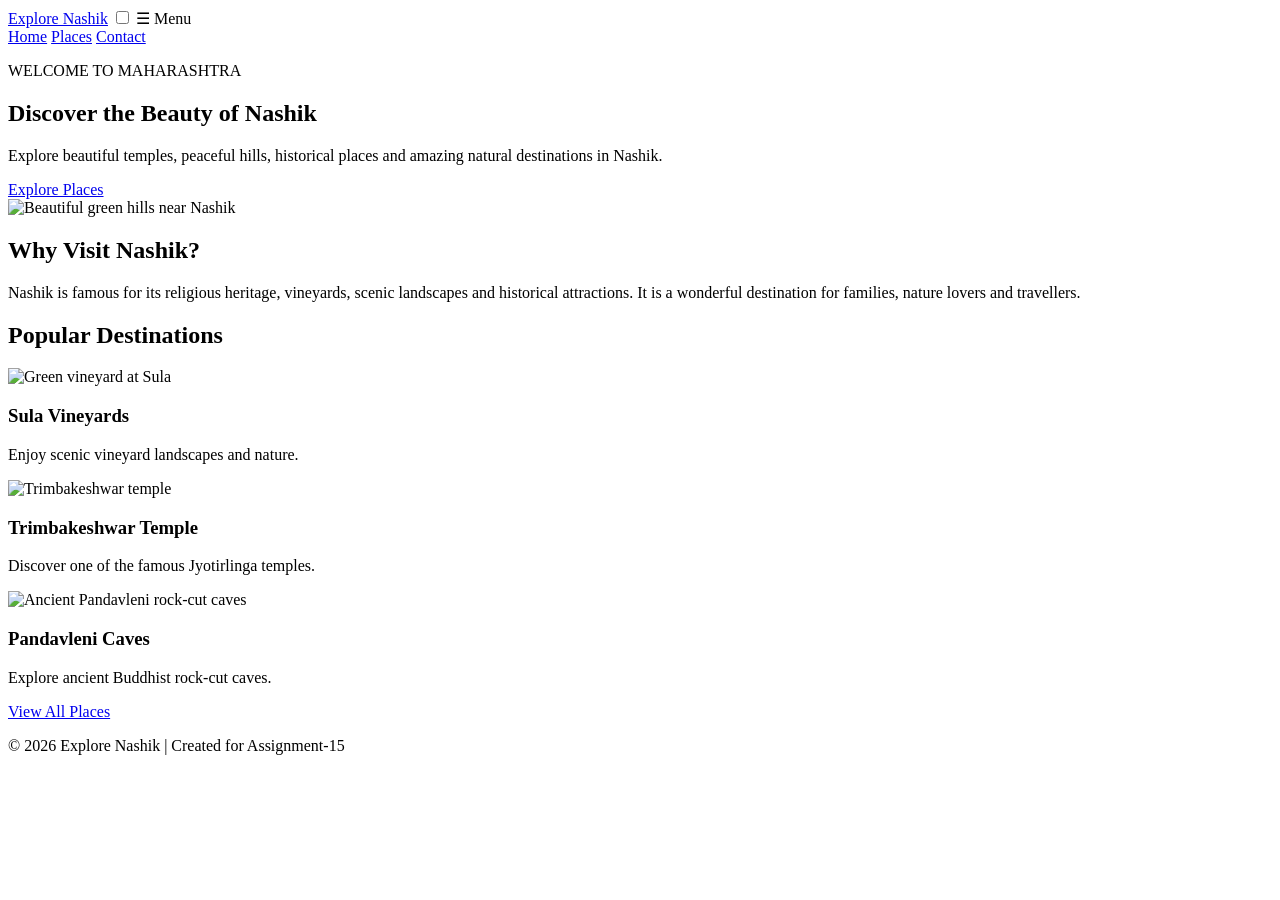
==== index.html @ 38271247 "home page" ====
<!DOCTYPE html>
<html lang="en">
<head>
    <meta charset="UTF-8">
    <meta name="viewport" content="width=device-width, initial-scale=1.0">
    <title>Explore Nashik | Home</title>
    <link rel="stylesheet" href="style.css">
</head>
<body>

    <!-- Website header -->
    <header class="site-header">
        <a href="index.html" class="logo">Explore Nashik</a>

        <!-- Mobile menu toggle -->
        <input type="checkbox" id="menu-toggle" class="menu-toggle">
        <label for="menu-toggle" class="menu-icon">☰ Menu</label>

        <!-- Navigation links -->
        <nav class="navigation">
            <a href="index.html" class="active">Home</a>
            <a href="places.html">Places</a>
            <a href="contact.html">Contact</a>
        </nav>
    </header>

    <!-- Main welcome section -->
    <main>
        <section class="hero-section">
            <div class="hero-content">
                <p class="welcome-text">WELCOME TO MAHARASHTRA</p>
                <h1>Discover the Beauty of Nashik</h1>
                <p>
                    Explore beautiful temples, peaceful hills, historical
                    places and amazing natural destinations in Nashik.
                </p>
                <a href="places.html" class="primary-button">
                    Explore Places
                </a>
            </div>

            <img
                src="images/anjaneri-hills.jpg"
                alt="Beautiful green hills near Nashik"
                class="hero-image">
        </section>

        <!-- Introduction section -->
        <section class="intro-section">
            <h2>Why Visit Nashik?</h2>
            <p>
                Nashik is famous for its religious heritage, vineyards,
                scenic landscapes and historical attractions.
                It is a wonderful destination for families, nature lovers
                and travellers.
            </p>
        </section>

        <!-- Featured destinations -->
        <section class="featured-section">
            <h2>Popular Destinations</h2>

            <div class="place-grid">
                <article class="place-card">
                    <img src="images/sula-vineyards.jpg"
                         alt="Green vineyard at Sula">
                    <div class="card-content">
                        <h3>Sula Vineyards</h3>
                        <p>Enjoy scenic vineyard landscapes and nature.</p>
                    </div>
                </article>

                <article class="place-card">
                    <img src="images/trimbakeshwar-temple.jpg"
                         alt="Trimbakeshwar temple">
                    <div class="card-content">
                        <h3>Trimbakeshwar Temple</h3>
                        <p>Discover one of the famous Jyotirlinga temples.</p>
                    </div>
                </article>

                <article class="place-card">
                    <img src="images/pandavleni-caves.jpg"
                         alt="Ancient Pandavleni rock-cut caves">
                    <div class="card-content">
                        <h3>Pandavleni Caves</h3>
                        <p>Explore ancient Buddhist rock-cut caves.</p>
                    </div>
                </article>
            </div>

            <a href="places.html" class="secondary-button">
                View All Places
            </a>
        </section>
    </main>

    <!-- Website footer -->
    <footer class="site-footer">
        <p>&copy; 2026 Explore Nashik | Created for Assignment-15</p>
    </footer>

</body>
</html>
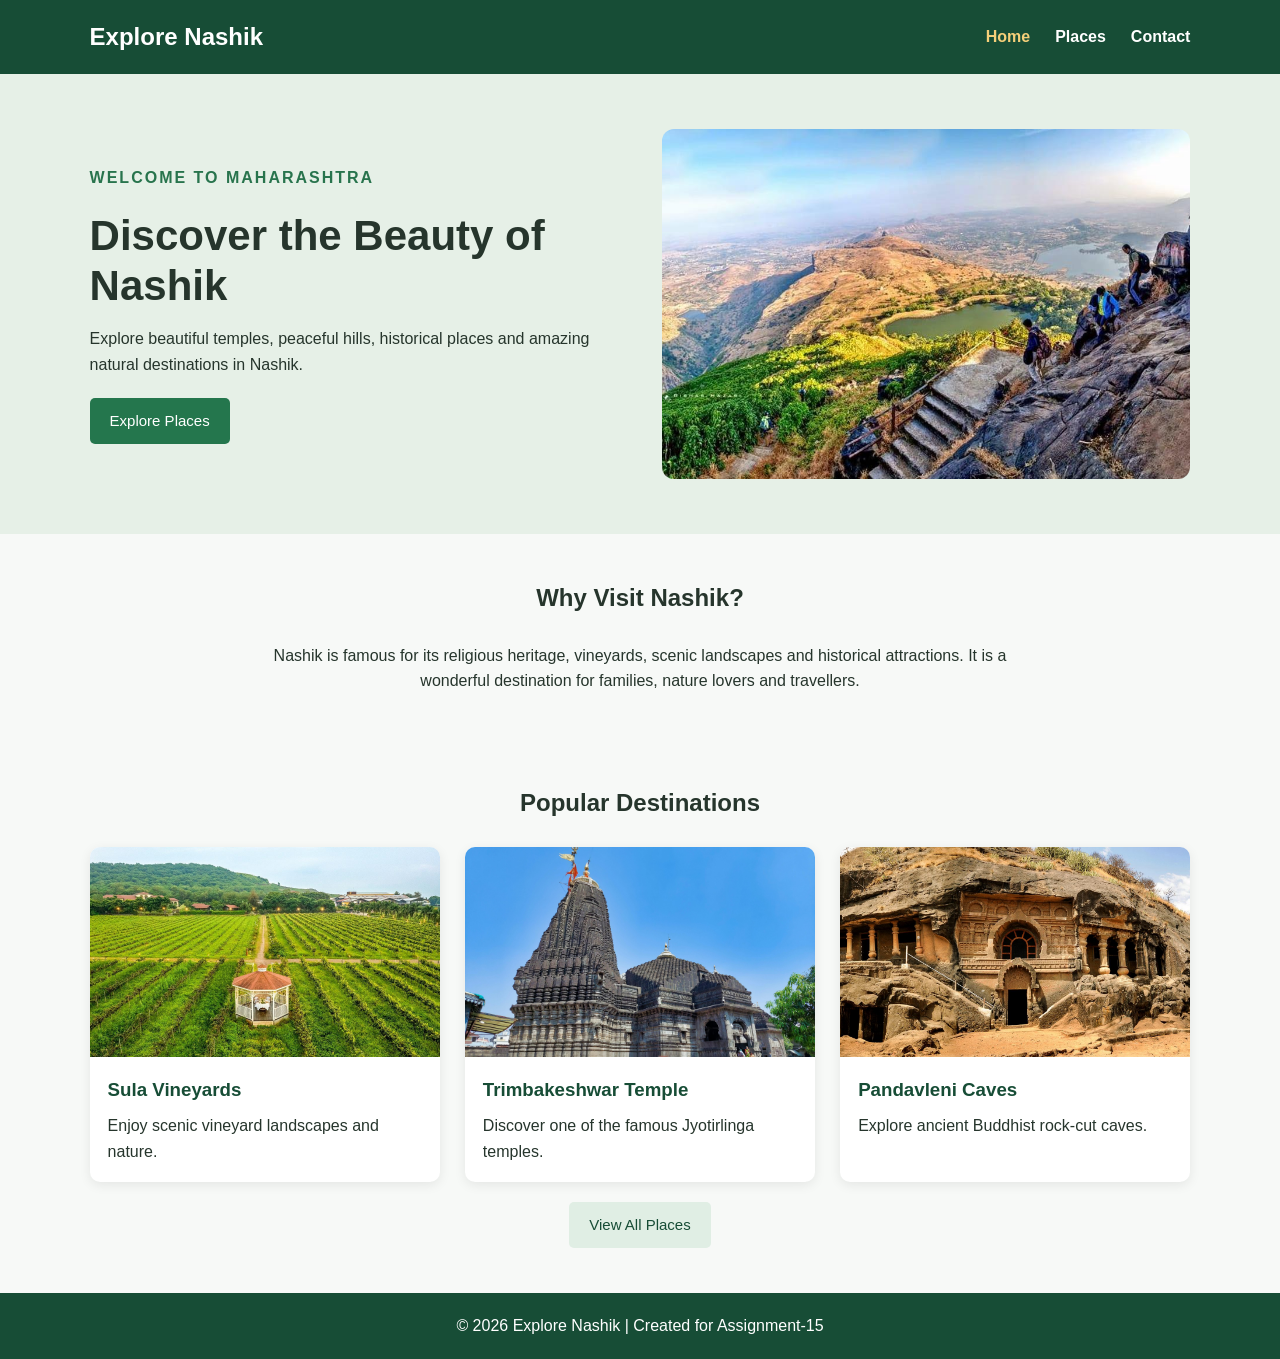
==== commit e75f977f: "Update image source for Pandavleni Caves" ====
--- a/index.html
+++ b/index.html
@@ -81,7 +81,7 @@
                 </article>
 
                 <article class="place-card">
-                    <img src="images/pandavleni-caves.jpg"
+                    <img src="images/pandavleni-caves1.jpg"
                          alt="Ancient Pandavleni rock-cut caves">
                     <div class="card-content">
                         <h3>Pandavleni Caves</h3>
--- a/style.css
+++ b/style.css
@@ -0,0 +1,345 @@
+
+
+/* 1. Basic page settings */
+* {
+    margin: 0;
+    padding: 0;
+    box-sizing: border-box;
+}
+
+body {
+    font-family: Arial, sans-serif;
+    background-color: #f7f9f7;
+    color: #26352c;
+    line-height: 1.6;
+}
+
+/* 2. Header and logo */
+.site-header {
+    display: flex;
+    justify-content: space-between;
+    align-items: center;
+    padding: 18px 7%;
+    background-color: #174d36;
+    color: white;
+}
+
+.logo {
+    color: white;
+    text-decoration: none;
+    font-size: 24px;
+    font-weight: bold;
+}
+
+/* 3. Desktop navigation */
+.navigation {
+    display: flex;
+    gap: 25px;
+}
+
+.navigation a {
+    color: white;
+    text-decoration: none;
+    font-weight: bold;
+}
+
+.navigation a:hover,
+.navigation a.active {
+    color: #f5cf79;
+}
+
+/* 4. Mobile menu controls */
+.menu-toggle,
+.menu-icon {
+    display: none;
+}
+
+/* 5. Home page hero section */
+.hero-section {
+    display: flex;
+    align-items: center;
+    gap: 35px;
+    padding: 55px 7%;
+    background-color: #e6f0e7;
+}
+
+.hero-content {
+    flex: 1;
+}
+
+.welcome-text {
+    color: #28744d;
+    font-weight: bold;
+    letter-spacing: 2px;
+}
+
+.hero-content h1 {
+    font-size: 42px;
+    line-height: 1.2;
+    margin: 15px 0;
+}
+
+.hero-content p {
+    margin-bottom: 20px;
+}
+
+.hero-image {
+    width: 48%;
+    height: 350px;
+    object-fit: cover;
+    border-radius: 12px;
+}
+
+/* 6. Reusable buttons */
+.primary-button,
+.secondary-button {
+    display: inline-block;
+    padding: 11px 20px;
+    border: none;
+    border-radius: 5px;
+    text-decoration: none;
+    font-size: 15px;
+    cursor: pointer;
+}
+
+.primary-button {
+    background-color: #24764d;
+    color: white;
+}
+
+.primary-button:hover {
+    background-color: #174d36;
+}
+
+.secondary-button {
+    background-color: #e0eee4;
+    color: #174d36;
+    margin-top: 20px;
+}
+
+/* 7. Introduction and section headings */
+.intro-section,
+.featured-section,
+.places-section {
+    padding: 45px 7%;
+    text-align: center;
+}
+
+.intro-section p {
+    max-width: 750px;
+    margin: 12px auto 0;
+}
+
+.featured-section h2,
+.intro-section h2,
+.places-section h2 {
+    margin-bottom: 25px;
+}
+
+/* 8. Responsive destination grid */
+.place-grid {
+    display: grid;
+    grid-template-columns: repeat(3, minmax(0, 1fr));
+    gap: 25px;
+}
+
+.place-card {
+    overflow: hidden;
+    text-align: left;
+    background-color: white;
+    border-radius: 10px;
+    box-shadow: 0 3px 12px rgba(0, 0, 0, 0.08);
+    transition: transform 0.2s;
+}
+
+.place-card:hover {
+    transform: translateY(-5px);
+}
+
+.place-card img {
+    display: block;
+    width: 100%;
+    height: 210px;
+    object-fit: cover;
+}
+
+.card-content {
+    padding: 18px;
+}
+
+.card-content h3,
+.card-content h2 {
+    margin-bottom: 8px;
+    color: #174d36;
+}
+
+/* 9. Inner page heading banner */
+.page-banner {
+    padding: 50px 7%;
+    text-align: center;
+    background-color: #e6f0e7;
+}
+
+.page-banner h1 {
+    font-size: 36px;
+    margin-bottom: 8px;
+}
+
+/* 10. Contact page layout */
+.contact-section {
+    display: grid;
+    grid-template-columns: 1fr 1fr;
+    gap: 40px;
+    padding: 45px 7%;
+}
+
+.contact-info,
+.contact-form {
+    padding: 25px;
+    background-color: white;
+    border-radius: 10px;
+    box-shadow: 0 3px 12px rgba(0, 0, 0, 0.06);
+}
+
+.contact-info h2,
+.contact-form h2 {
+    margin-bottom: 15px;
+}
+
+.contact-item {
+    margin-top: 25px;
+}
+
+.contact-item a {
+    color: #24764d;
+}
+
+/* 11. Form input styling */
+.contact-form label {
+    display: block;
+    margin: 14px 0 5px;
+}
+
+.contact-form input,
+.contact-form textarea {
+    width: 100%;
+    padding: 12px;
+    border: 1px solid #c9d5cc;
+    border-radius: 5px;
+    font: inherit;
+}
+
+.contact-form textarea {
+    resize: vertical;
+}
+
+.contact-form button {
+    margin-top: 18px;
+}
+
+/* 12. Footer styling */
+.site-footer {
+    padding: 20px;
+    text-align: center;
+    background-color: #174d36;
+    color: white;
+}
+
+/* 13. Tablet media query */
+@media (max-width: 900px) {
+    .hero-content h1 {
+        font-size: 34px;
+    }
+
+    .hero-image {
+        height: 300px;
+    }
+
+    .place-grid {
+        grid-template-columns: repeat(2, minmax(0, 1fr));
+    }
+
+    .contact-section {
+        gap: 20px;
+    }
+}
+
+/* 14. Mobile media query */
+@media (max-width: 600px) {
+    .site-header {
+        flex-wrap: wrap;
+        padding: 15px 5%;
+    }
+
+    .logo {
+        font-size: 21px;
+    }
+
+    /* Show the menu button on small screens */
+    .menu-icon {
+        display: block;
+        cursor: pointer;
+        padding: 5px 10px;
+        border: 1px solid #ffffff80;
+        border-radius: 5px;
+    }
+
+    /* Hide mobile navigation until toggled */
+    .navigation {
+        display: none;
+        flex-direction: column;
+        width: 100%;
+        gap: 0;
+        padding-top: 12px;
+    }
+
+    .navigation a {
+        padding: 10px 0;
+    }
+
+    /* Display navigation when checkbox is selected */
+    .menu-toggle:checked ~ .navigation {
+        display: flex;
+    }
+
+    .hero-section {
+        flex-direction: column;
+        padding: 35px 5%;
+    }
+
+    .hero-content h1 {
+        font-size: 30px;
+    }
+
+    .hero-image {
+        width: 100%;
+        height: 230px;
+    }
+
+    .intro-section,
+    .featured-section,
+    .places-section {
+        padding: 35px 5%;
+    }
+
+    .place-grid {
+        grid-template-columns: 1fr;
+    }
+
+    .place-card img {
+        height: 230px;
+    }
+
+    .page-banner {
+        padding: 35px 5%;
+    }
+
+    .page-banner h1 {
+        font-size: 29px;
+    }
+
+    .contact-section {
+        grid-template-columns: 1fr;
+        padding: 30px 5%;
+    }
+}
